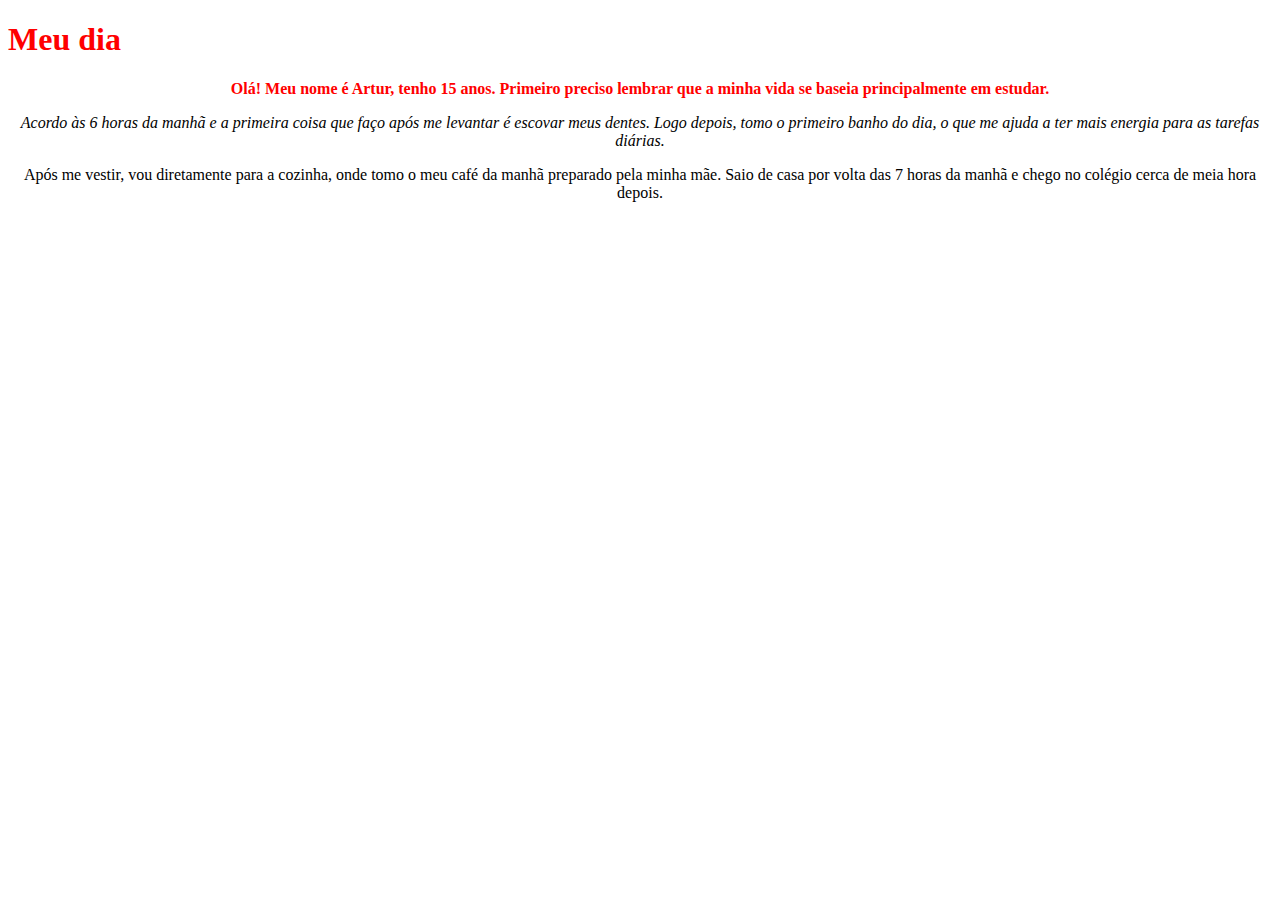
==== index.html @ ec932864 "Rename indexa.html to index.html" ====
<!DOCTYPE html>
<html>
<head>
	<meta charset="utf-8">
	<meta name="viewport" content="width=device-width, initial-scale=1">
	<title>meu dia a dia</title>
	<link rel="stylesheet" type="text/css" href="stylej.css">
	<style>
		p{
			text-alingn: center;
		}
		h1{
			color: red; front size
		}
		strong{
			color: red;
		}
		
	</style>
	
</head>
<body>

<h1>Meu dia</h1>
<p style= "text-align: center; front-size: 32px;"> <strong>Olá! Meu nome é Artur, tenho 15 anos. Primeiro preciso lembrar que a minha vida se baseia principalmente em estudar.</strong> </p>
<p style= "text-align: center; front-size: 32px;"> <em>Acordo às 6 horas da manhã e a primeira coisa que faço após me levantar é escovar meus dentes. Logo depois, tomo o primeiro banho do dia, o que me ajuda a ter mais energia para as tarefas diárias.</em> </p>
<p style= "text-align: center; front-size: 32px;">Após me vestir, vou diretamente para a cozinha, onde tomo o meu café da manhã preparado pela minha mãe. Saio de casa por volta das 7 horas da manhã e chego no colégio cerca de meia hora depois.</p>


</body>
</html>
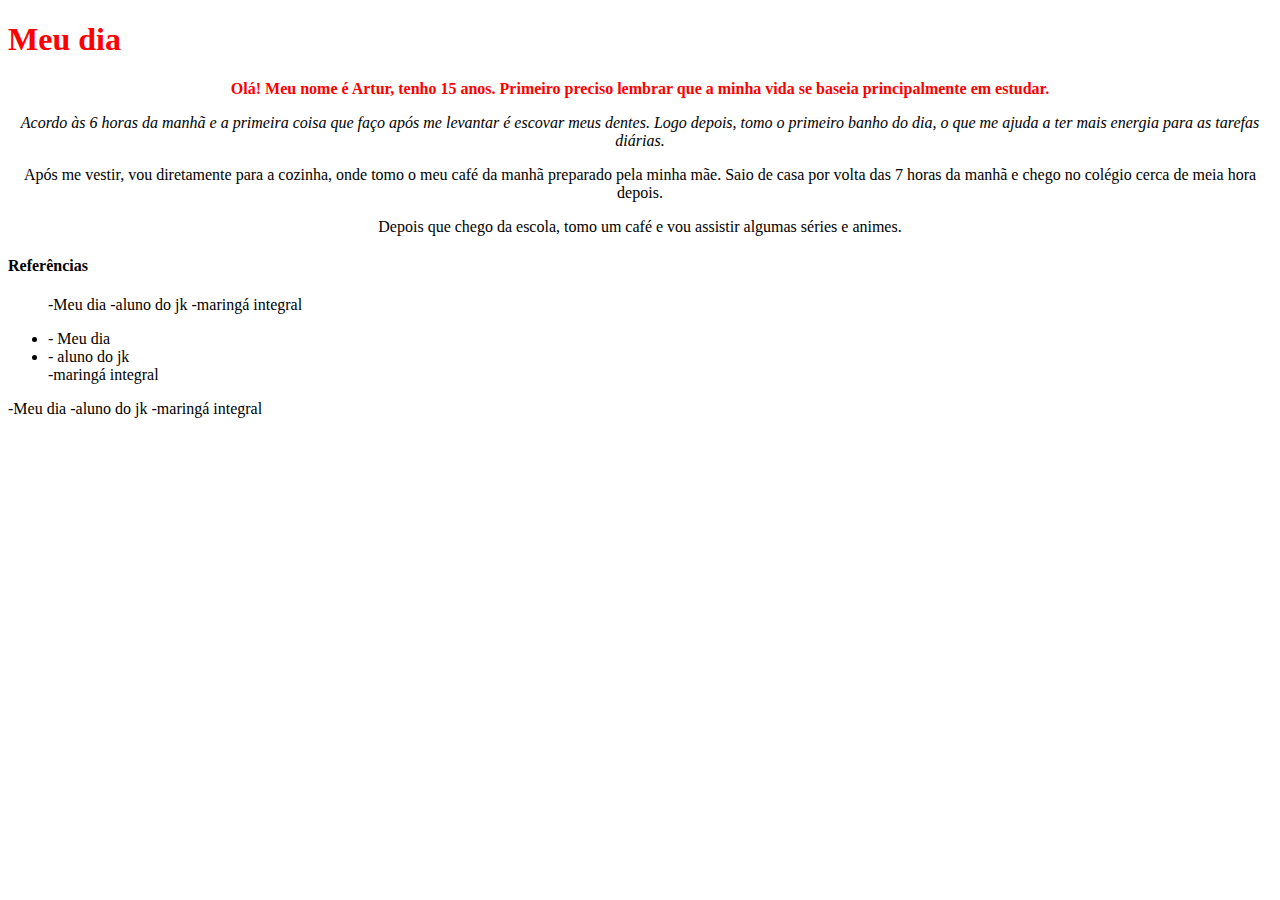
==== commit 94b0cf6b: "Add files via upload" ====
--- a/index.html
+++ b/index.html
@@ -25,6 +25,22 @@
 <p style= "text-align: center; front-size: 32px;"> <strong>Olá! Meu nome é Artur, tenho 15 anos. Primeiro preciso lembrar que a minha vida se baseia principalmente em estudar.</strong> </p>
 <p style= "text-align: center; front-size: 32px;"> <em>Acordo às 6 horas da manhã e a primeira coisa que faço após me levantar é escovar meus dentes. Logo depois, tomo o primeiro banho do dia, o que me ajuda a ter mais energia para as tarefas diárias.</em> </p>
 <p style= "text-align: center; front-size: 32px;">Após me vestir, vou diretamente para a cozinha, onde tomo o meu café da manhã preparado pela minha mãe. Saio de casa por volta das 7 horas da manhã e chego no colégio cerca de meia hora depois.</p>
+<p style= "text-align: center; front-size: 32px;">Depois que chego da escola, tomo um café e vou assistir algumas séries e animes.</p>
+ 
+  <h4>Referências</h4>
+      <ol>
+ -Meu dia
+ -aluno do jk
+ -maringá integral
+      </ol>
+      <ul>
+      <li> - Meu dia</li>
+      <li> - aluno do jk </li>
+ -maringá integral
+</ul>
+-Meu dia
+ -aluno do jk
+ -maringá integral
 
 
 </body>
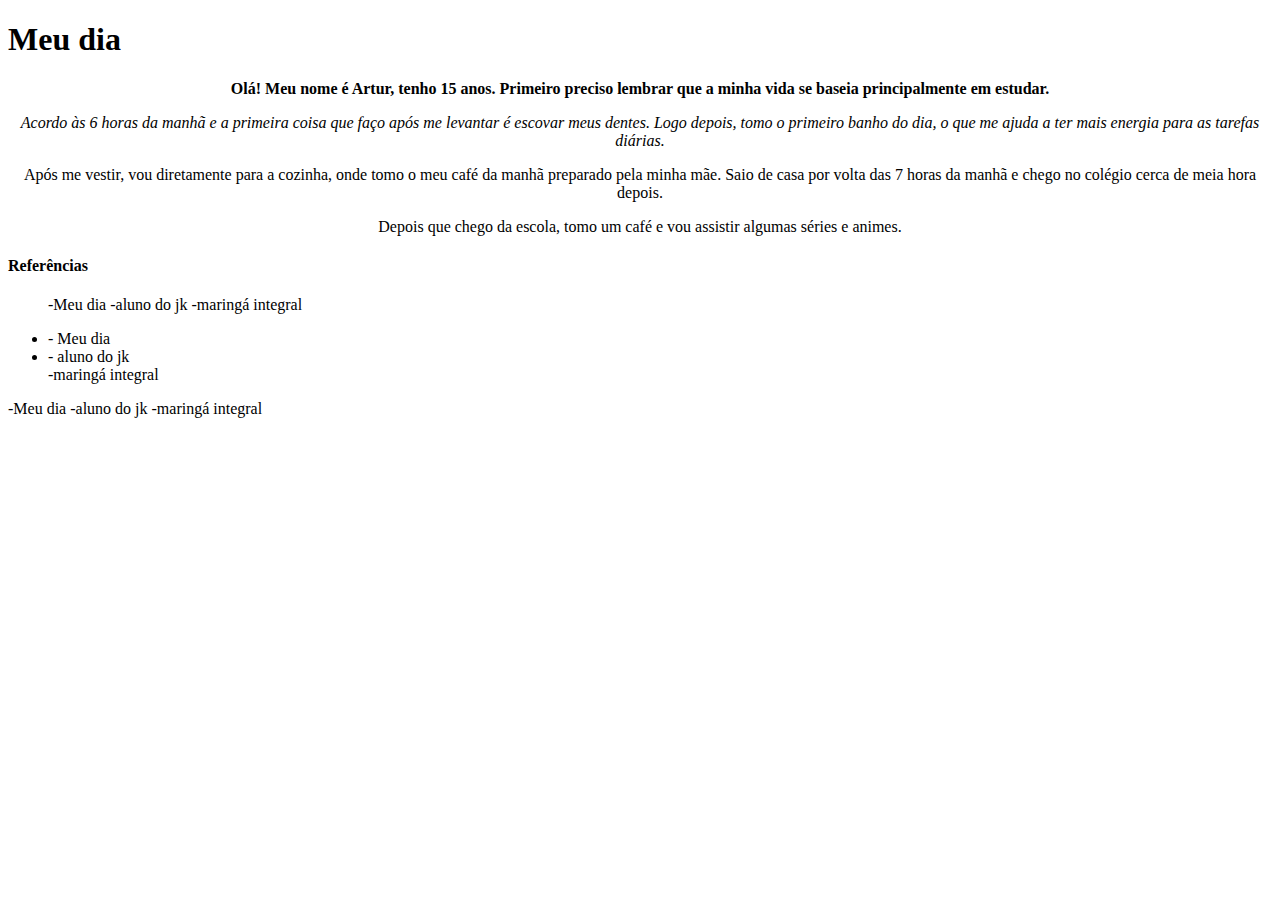
==== commit 01c2264e: "Add files via upload" ====
--- a/index.html
+++ b/index.html
@@ -6,16 +6,7 @@
 	<title>meu dia a dia</title>
 	<link rel="stylesheet" type="text/css" href="stylej.css">
 	<style>
-		p{
-			text-alingn: center;
-		}
-		h1{
-			color: red; front size
-		}
-		strong{
-			color: red;
-		}
-		
+
 	</style>
 	
 </head>
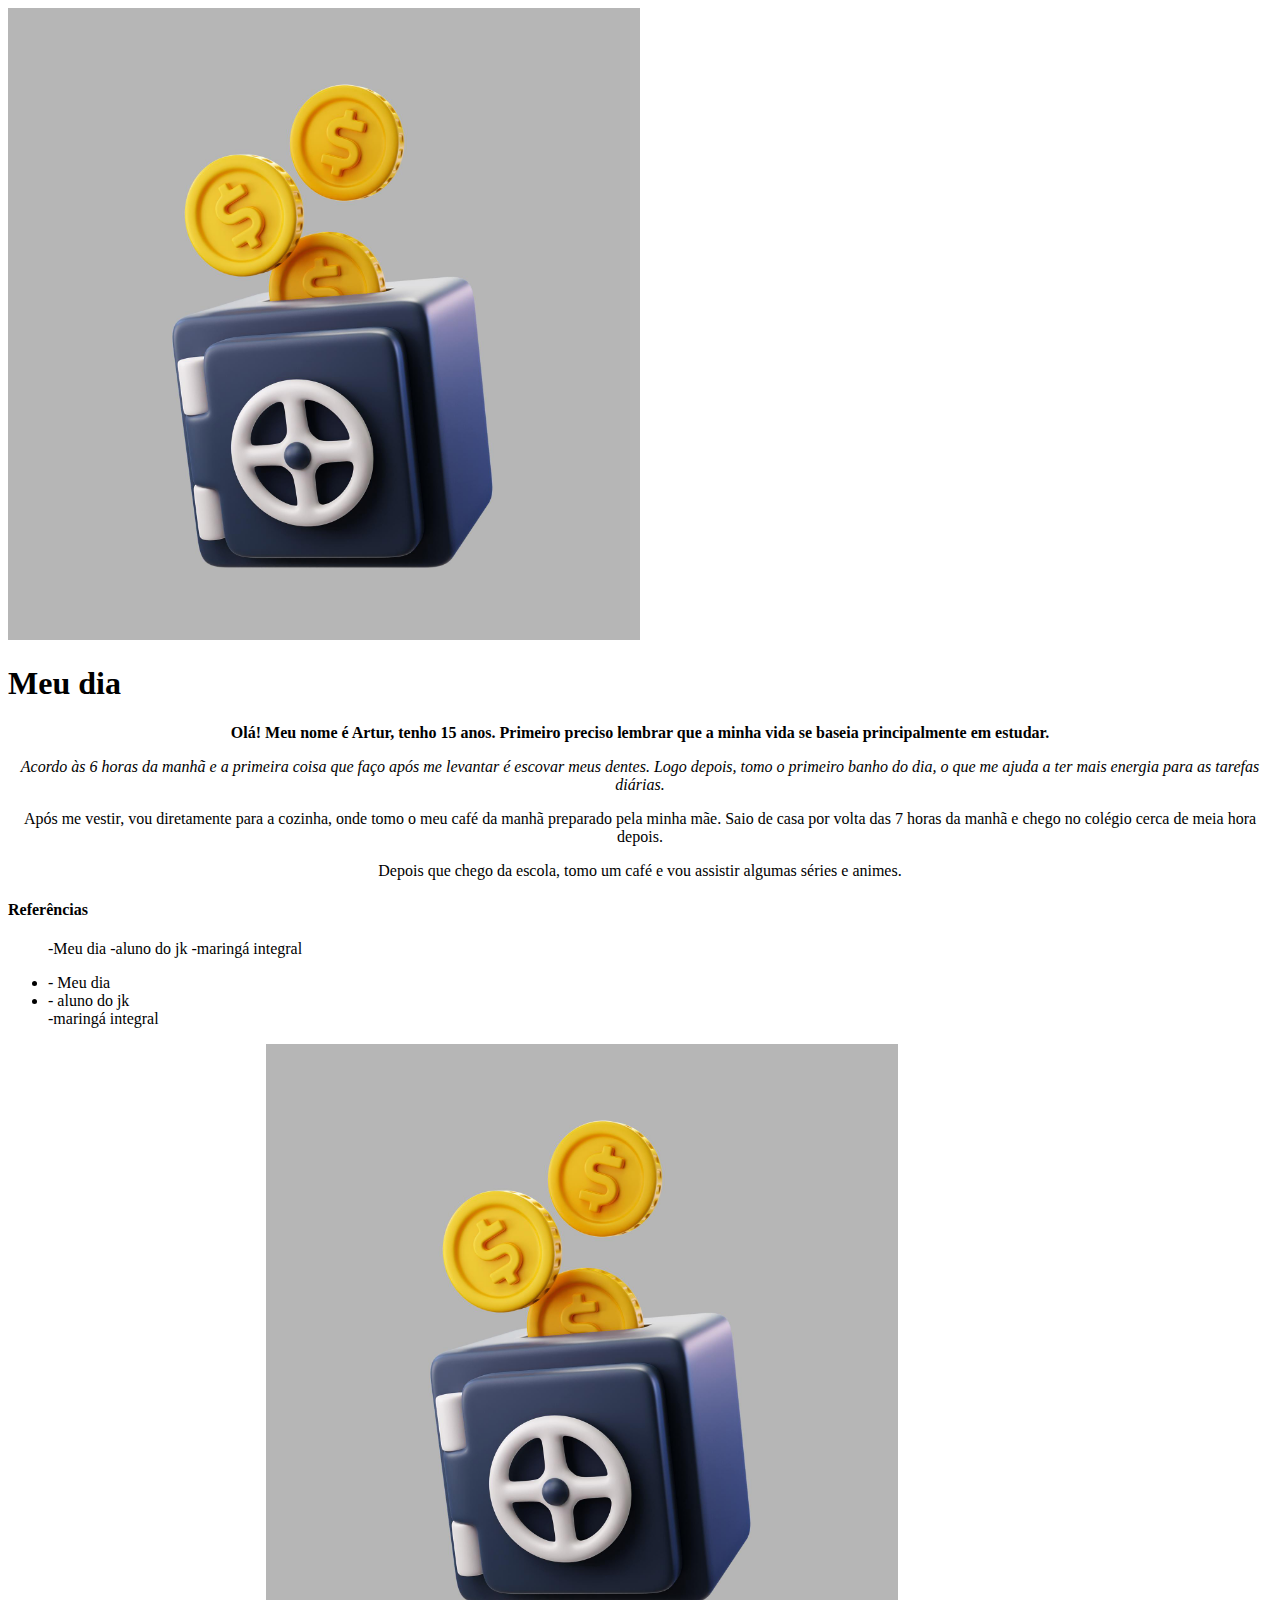
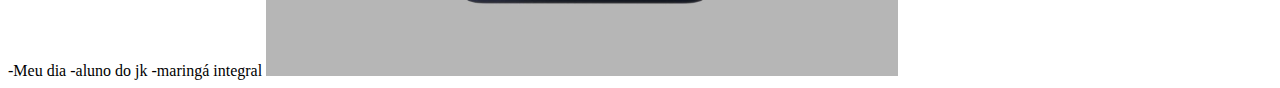
==== commit d4b2417f: "Add files via upload" ====
--- a/index.html
+++ b/index.html
@@ -11,6 +11,8 @@
 	
 </head>
 <body>
+
+  <img src="foto1.jpg" style: width="50%">
 
 <h1>Meu dia</h1>
 <p style= "text-align: center; front-size: 32px;"> <strong>Olá! Meu nome é Artur, tenho 15 anos. Primeiro preciso lembrar que a minha vida se baseia principalmente em estudar.</strong> </p>
@@ -33,6 +35,8 @@
  -aluno do jk
  -maringá integral
 
+ <img src="foto1.jpg" style: width="50%">
+
 
 </body>
 </html>
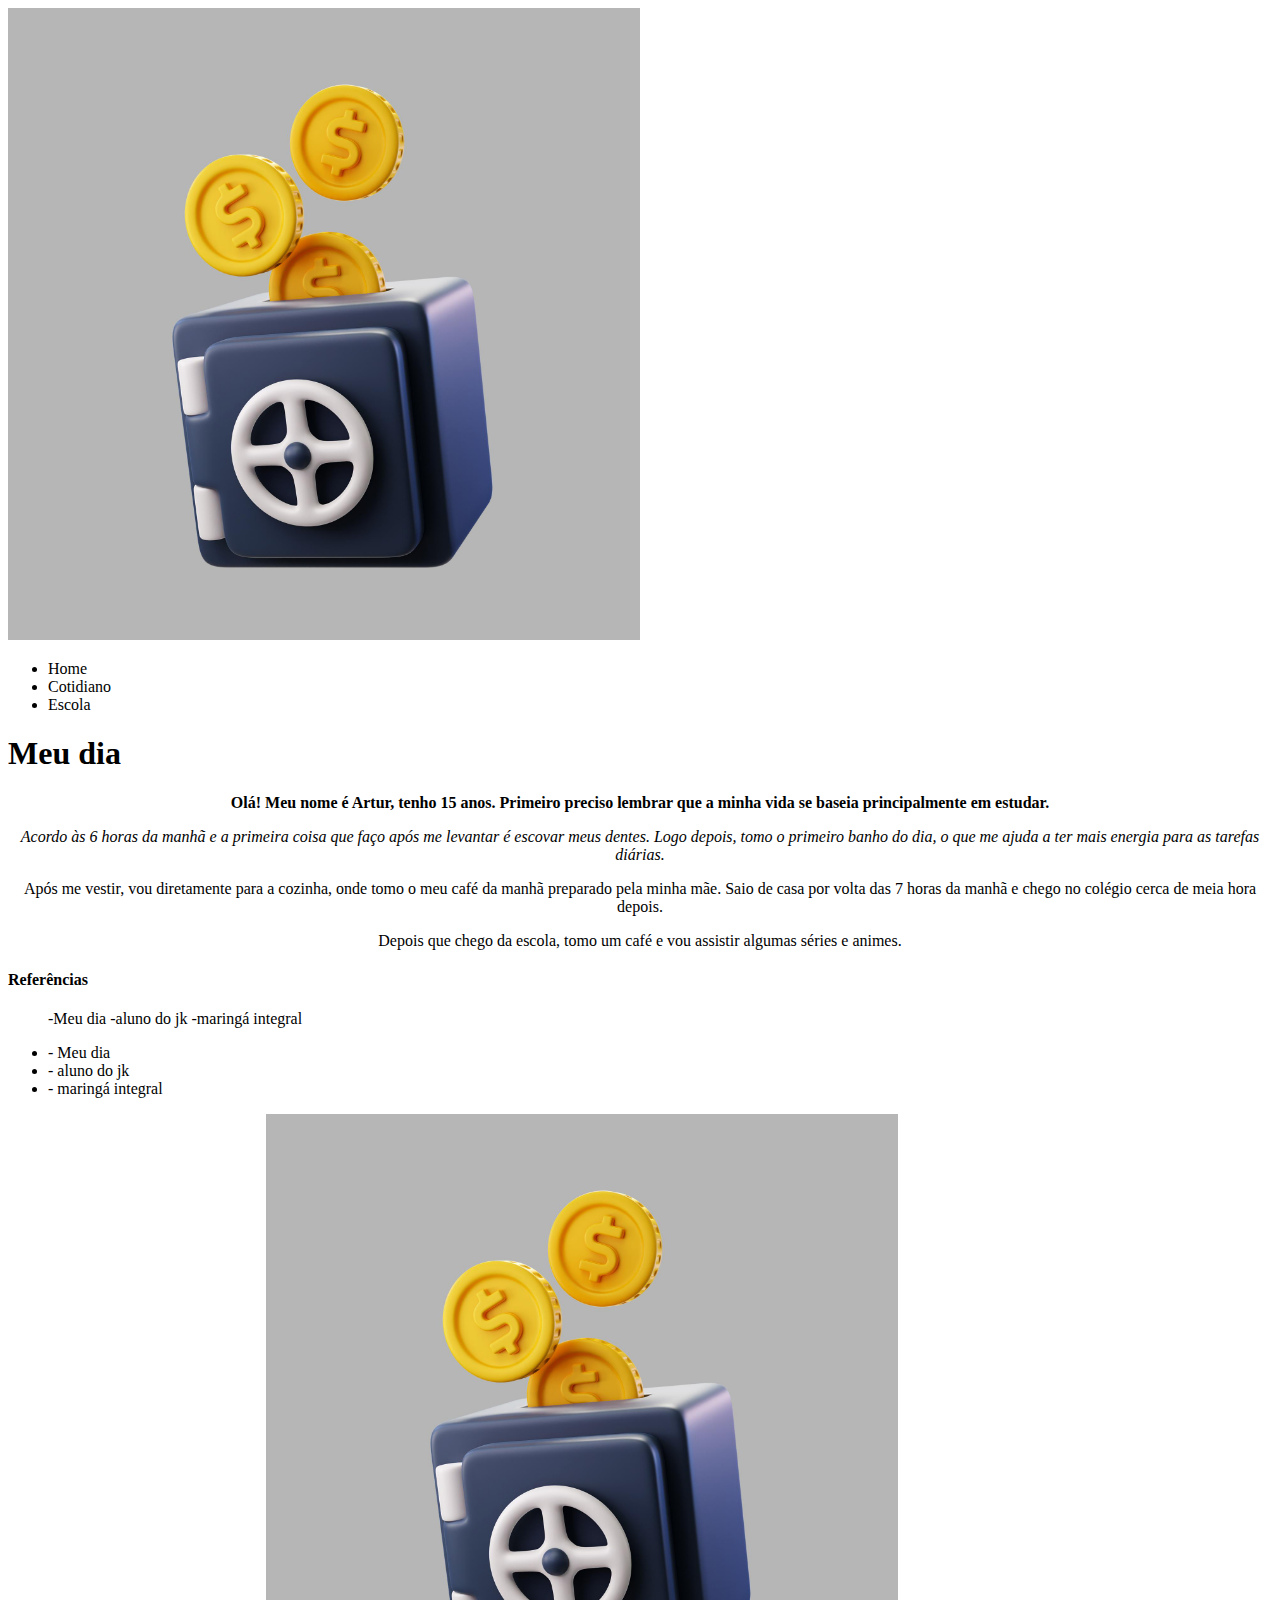
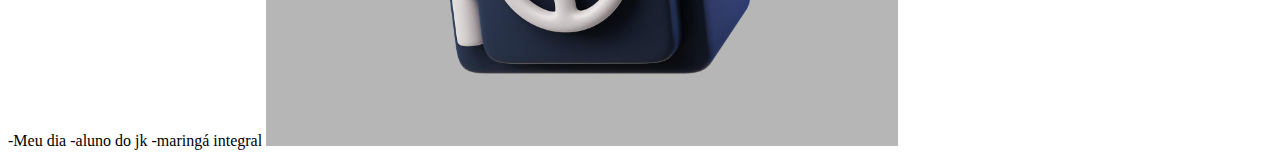
==== commit 25a5d95b: "Add files via upload" ====
--- a/index.html
+++ b/index.html
@@ -12,7 +12,15 @@
 </head>
 <body>
 
+  <header>
   <img src="foto1.jpg" style: width="50%">
+
+     <ul>
+        <li>Home</li>
+        <li>Cotidiano</li>
+        <li>Escola</li>
+
+  </header>
 
 <h1>Meu dia</h1>
 <p style= "text-align: center; front-size: 32px;"> <strong>Olá! Meu nome é Artur, tenho 15 anos. Primeiro preciso lembrar que a minha vida se baseia principalmente em estudar.</strong> </p>
@@ -29,7 +37,7 @@
       <ul>
       <li> - Meu dia</li>
       <li> - aluno do jk </li>
- -maringá integral
+      <li> - maringá integral </li>
 </ul>
 -Meu dia
  -aluno do jk
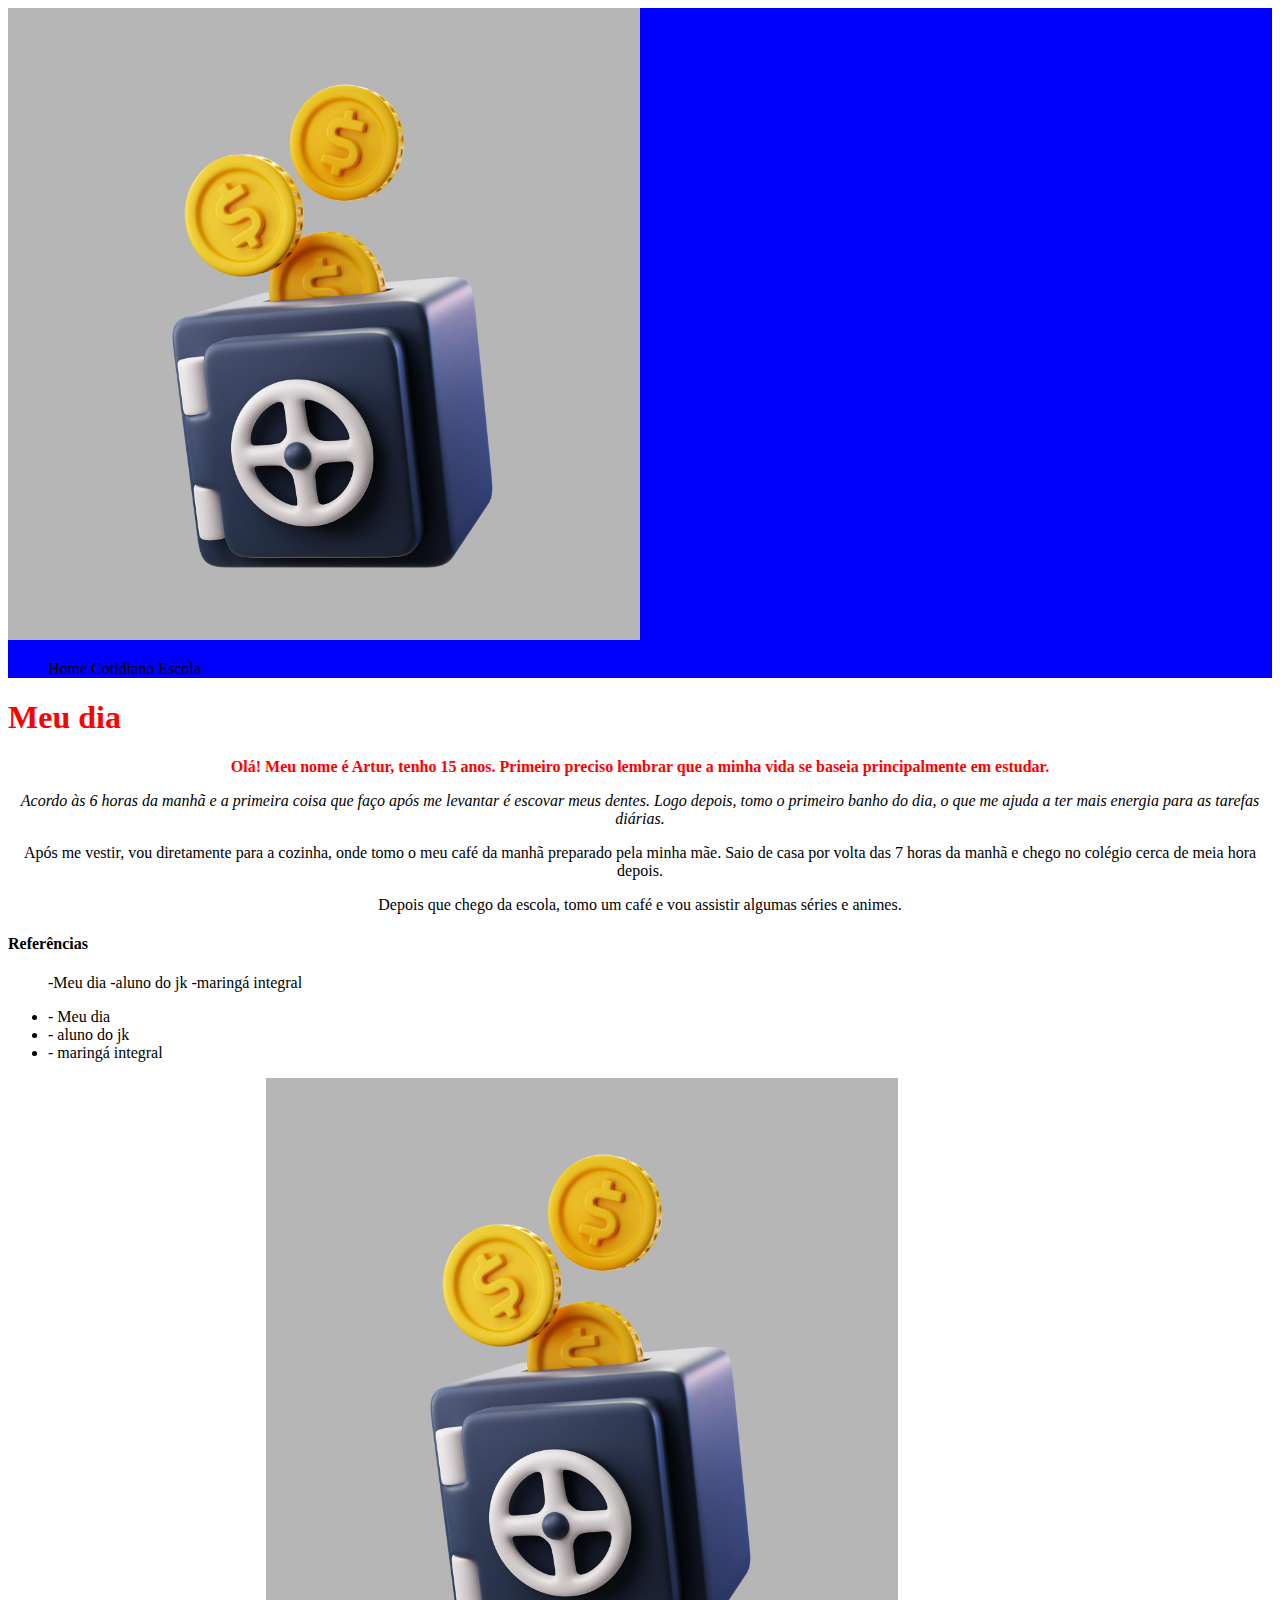
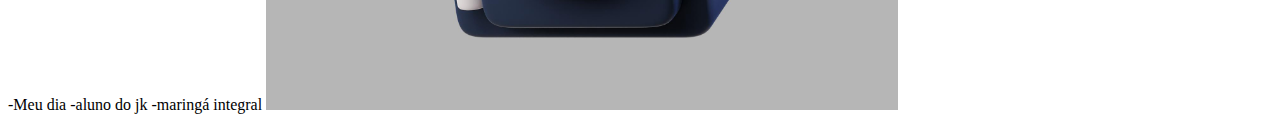
==== commit a9373797: "Add files via upload" ====
--- a/index.html
+++ b/index.html
@@ -4,7 +4,7 @@
 	<meta charset="utf-8">
 	<meta name="viewport" content="width=device-width, initial-scale=1">
 	<title>meu dia a dia</title>
-	<link rel="stylesheet" type="text/css" href="stylej.css">
+	<link rel="stylesheet" type="text/css" href="style.css">
 	<style>
 
 	</style>
@@ -14,12 +14,12 @@
 
   <header>
   <img src="foto1.jpg" style: width="50%">
-
+  <nav>
      <ul>
-        <li>Home</li>
+        <li> <a href=""></a>Home</li>
         <li>Cotidiano</li>
         <li>Escola</li>
-
+  </nav>
   </header>
 
 <h1>Meu dia</h1>
--- a/style.css
+++ b/style.css
@@ -0,0 +1,16 @@
+
+ header{
+ 	background: Blue;
+ }
+ nav li{
+ 	display: inline;
+ }
+p{
+			text-alingn: center;
+		}
+		h1{
+			color: red; front size
+		}
+		strong{
+			color: red;
+		}